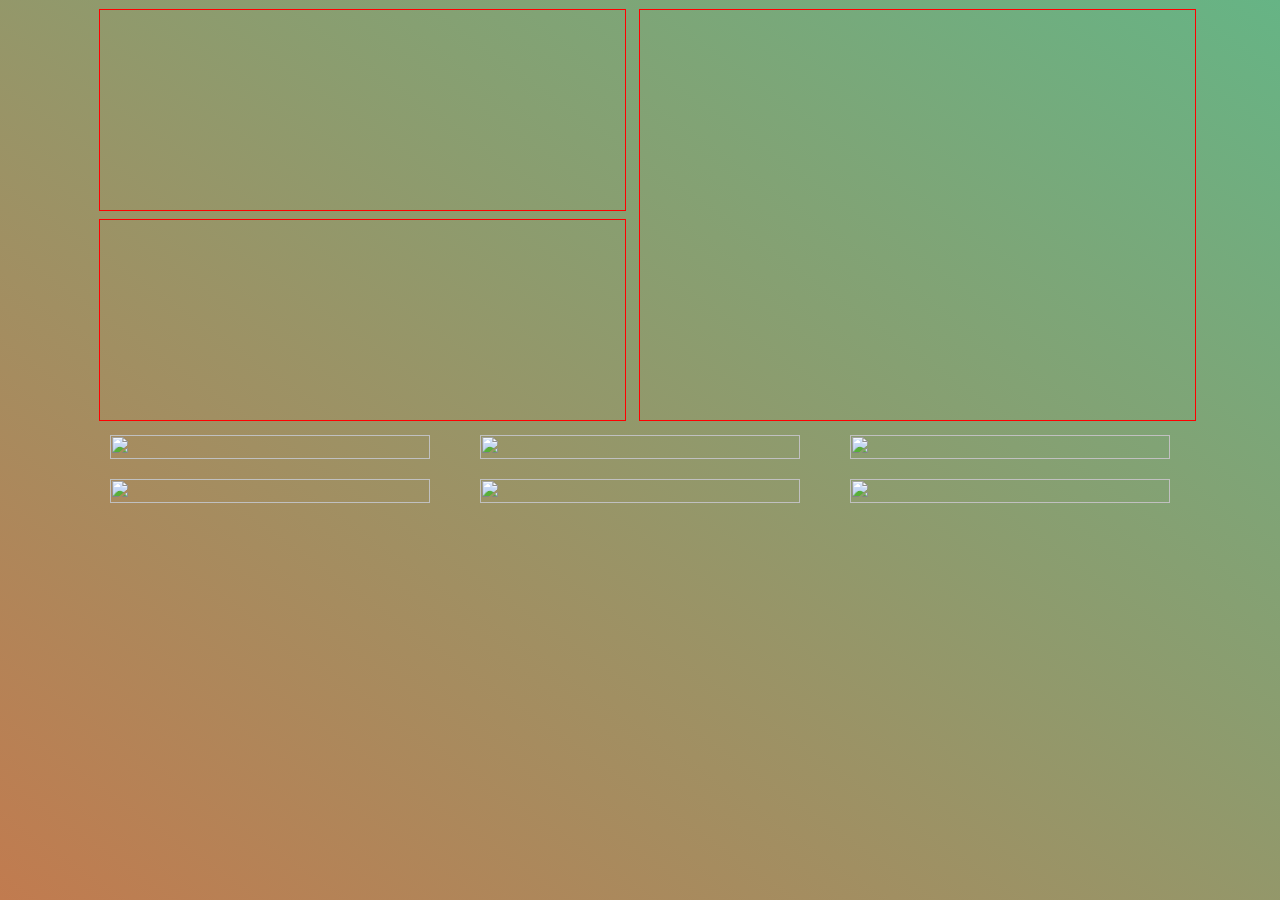
==== photos.html @ 87deeb83 "funcionalidad" ====
<!DOCTYPE html>
<html lang="en">

<head>
  <meta charset="utf-8">
  <meta name="viewport" content="width=device-width, initial-scale=1, shrink-to-fit=no">
  <meta name="description" content="">
  <meta name="author" content="">
  <meta name="keywords" content="HTML5, CSS3, javascript"/>

  <title>InstaCollage</title>

  <link href="assets/img/07f0d7b69ef071571e4ada2f4d6a053a-fondo-del-icono-de-instagram-by-vexels.png" rel="icon">

  <link rel='stylesheet prefetch' href='https://maxcdn.bootstrapcdn.com/bootstrap/3.3.6/css/bootstrap.min.css'>

  <!-- Link de CSS -->
  <link rel="stylesheet" href="assets/css/main.css">

  <!-- Bootstrap -->
  <link rel="stylesheet" href="https://maxcdn.bootstrapcdn.com/bootstrap/4.0.0-beta.2/css/bootstrap.min.css">
  <link rel="stylesheet" href="https://cdn.rawgit.com/arafkarim/BootstrapPlusPlus/2d8d0b9d/bpp/bpp.min.css">

</head>

<body>

 <div class="container text-center">
  <div class="col-lg-6 col-md-6 col-sm-12 col-xs-12">
    <div class="row marco">
      <div class="col-lg-12 col-md-12 col-sm-12 col-xs-12" ondragover="permitirDrop(event)" ondrop="drop(event)">

      </div>
    </div>
    <div class="row marco">
      <div class="col-lg-12 col-md-12 col-sm-12 col-xs-12" ondragover="permitirDrop(event)" ondrop="drop(event)">

      </div>
    </div>
  </div>


  <div class="row marco dos col-lg-6 col-md-6 col-sm-12 col-xs-12" ondragover="permitirDrop(event)" ondrop="drop(event)"></div>
</div>


<div class="container">
  <div class="row">
    <div class="col-lg-4 col-md-4 col-sm-6 col-xs-6">
      <img id="foto1" draggable="true" ondragstart="drag(event)" src="assets/img/playa.jpg">
    </div>
    <div class="col-lg-4 col-md-4 col-sm-6 col-xs-6">
      <img id="foto2" draggable="true" ondragstart="drag(event)" src="assets/img/lago.jpeg" alt="">
    </div>
    <div class="col-lg-4 col-md-4 col-sm-6 col-xs-6">
      <img id="foto3" draggable="true" ondragstart="drag(event)" src="assets/img/salto.jpg" alt="">
    </div>
  </div>
  <div class="row">
    <div class="col-lg-4 col-md-4 col-sm-6 col-xs-6">
      <img id="foto4" draggable="true" ondragstart="drag(event)" src="assets/img/cascada.jpeg" alt="">
    </div>
    <div class="col-lg-4 col-md-4 col-sm-6 col-xs-6">
      <img id="foto4" draggable="true" ondragstart="drag(event)" src="assets/img/oasis.jpg" alt="">
    </div>
    <div class="col-lg-4 col-md-4 col-sm-6 col-xs-6">
      <img id="foto4" draggable="true" ondragstart="drag(event)" src="assets/img/montaña.jpeg" alt="">
    </div>
  </div>

</div>



<!-- Jquery -->
<script src="https://code.jquery.com/jquery-3.2.1.min.js" integrity="sha256-hwg4gsxgFZhOsEEamdOYGBf13FyQuiTwlAQgxVSNgt4=" crossorigin="anonymous"></script>

<!-- Link js -->
<script src="assets/js/app.js"></script>

<!-- Link Iconos -->
<script defer src="https://use.fontawesome.com/releases/v5.0.6/js/all.js"></script>

<!-- Link bootstrap -->
<script src="https://code.jquery.com/jquery-3.2.1.slim.min.js"></script>
<script src="https://cdnjs.cloudflare.com/ajax/libs/popper.js/1.12.3/umd/popper.min.js"></script>
<script src="https://maxcdn.bootstrapcdn.com/bootstrap/4.0.0-beta.2/js/bootstrap.min.js"></script>

</body>

</html>
---- assets/css/main.css ----
*{
  color: #FFF !important;
}
body{
    width: 100%;
    height: 100vh;
    background: linear-gradient(to bottom left,#66B485,#C17B4F);
}
li{
  list-style: none;
}
#logo{
  height: 10%;
  width: 60%;
  margin: 2em;
}
#navigation{
  margin: 1em;
}
#form, button{
  height: 3.5em;
  width:80%;
  margin: 2em;
  background-color: white;
  opacity: 0.5;
}
button{
  background-color: transparent;
}
a{
  font-weight: bolder;
}
#facebook{
  background-color: transparent;
}
.btn{
  box-shadow: none !important;
  border: 1px solid #ffffff6b !important;
}
hr{
  border-top: 1px solid #ffffff6b;
}
#footer{
  border-top: 1px solid #ffffff6b;
  margin-top: 2em;
  padding: 2em;
}
input:focus {
    color: black !important;
}
.row{
  margin-left: 0px !important;
  margin-right: 0px !important;
}
.marco {
    height: 20em;
    margin: 1em 0em .5em 0em;
    outline: 1px solid red;
}
.dos{
  height: 41em;
}
img{
  height: 100%;
  width: 100%;
  padding: 1em;
}
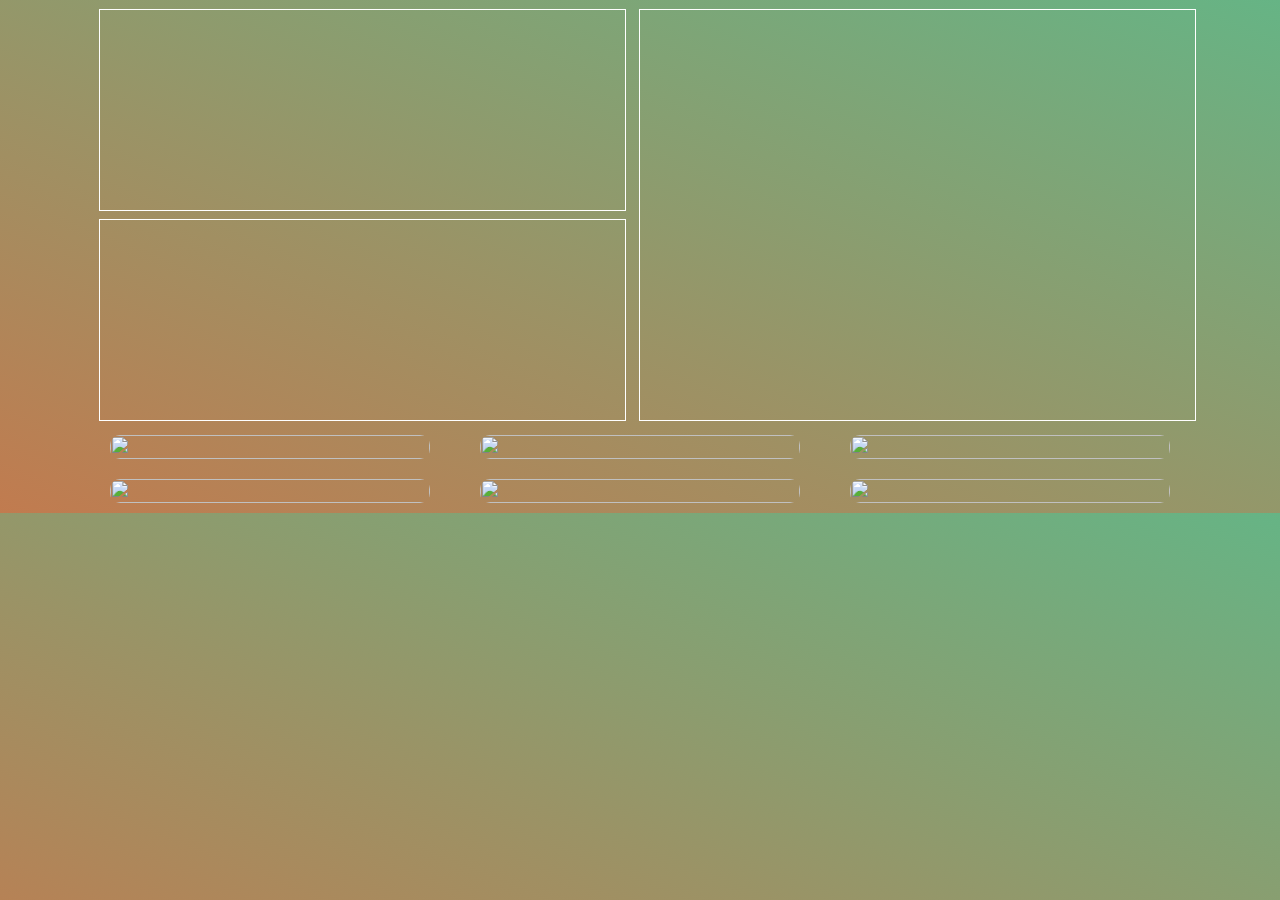
==== commit 2bf9b024: "Bleh" ====
--- a/photos.html
+++ b/photos.html
@@ -46,7 +46,7 @@
 
 <div class="container">
   <div class="row">
-    <div class="col-lg-4 col-md-4 col-sm-6 col-xs-6">
+    <div class="col-lg-4 col-md-4 col-sm-4 col-xs-4">
       <img id="foto1" draggable="true" ondragstart="drag(event)" src="assets/img/playa.jpg">
     </div>
     <div class="col-lg-4 col-md-4 col-sm-6 col-xs-6">
@@ -61,10 +61,10 @@
       <img id="foto4" draggable="true" ondragstart="drag(event)" src="assets/img/cascada.jpeg" alt="">
     </div>
     <div class="col-lg-4 col-md-4 col-sm-6 col-xs-6">
-      <img id="foto4" draggable="true" ondragstart="drag(event)" src="assets/img/oasis.jpg" alt="">
+      <img id="foto5" draggable="true" ondragstart="drag(event)" src="assets/img/oasis.jpg" alt="">
     </div>
     <div class="col-lg-4 col-md-4 col-sm-6 col-xs-6">
-      <img id="foto4" draggable="true" ondragstart="drag(event)" src="assets/img/montaña.jpeg" alt="">
+      <img id="foto6" draggable="true" ondragstart="drag(event)" src="assets/img/montaña.jpeg" alt="">
     </div>
   </div>
 
--- a/assets/css/main.css
+++ b/assets/css/main.css
@@ -3,7 +3,7 @@
 }
 body{
     width: 100%;
-    height: 100vh;
+    height: 100%;
     background: linear-gradient(to bottom left,#66B485,#C17B4F);
 }
 li{
@@ -27,6 +27,9 @@
 button{
   background-color: transparent;
 }
+button:disabled{
+  background-color: gray;
+}
 a{
   font-weight: bolder;
 }
@@ -45,7 +48,7 @@
   margin-top: 2em;
   padding: 2em;
 }
-input:focus {
+input {
     color: black !important;
 }
 .row{
@@ -55,7 +58,7 @@
 .marco {
     height: 20em;
     margin: 1em 0em .5em 0em;
-    outline: 1px solid red;
+    outline: 1px solid white;
 }
 .dos{
   height: 41em;
@@ -64,4 +67,5 @@
   height: 100%;
   width: 100%;
   padding: 1em;
+      border-radius: 2em;
 }
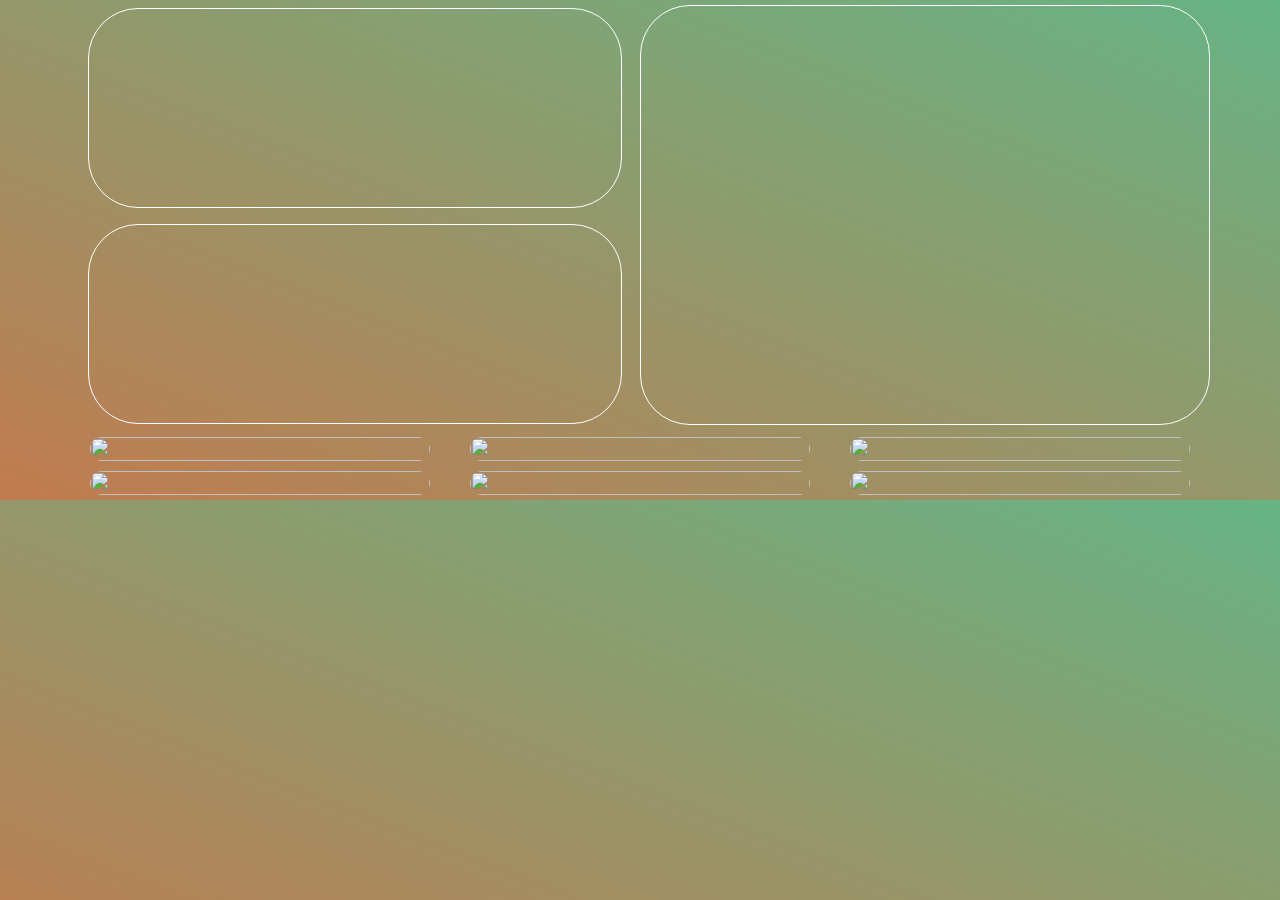
==== commit 8d9111b7: "css" ====
--- a/photos.html
+++ b/photos.html
@@ -25,23 +25,22 @@
 
 <body>
 
- <div class="container text-center">
-  <div class="col-lg-6 col-md-6 col-sm-12 col-xs-12">
-    <div class="row marco">
-      <div class="col-lg-12 col-md-12 col-sm-12 col-xs-12" ondragover="permitirDrop(event)" ondrop="drop(event)">
-
+  <div class="container text-center">
+    <div class="row">
+      <div class="col-xs-12 col-md-6">
+        <div class="row cont">
+          <div class="col-xs-12 col-md-12 marco" ondragover="permitirDrop(event)" ondrop="drop(event)">
+          </div>
+        </div>
+        <div class="row cont">
+          <div class="col-xs-12 col-md-12 marco" ondragover="permitirDrop(event)" ondrop="drop(event)">
+          </div>
+        </div>
       </div>
-    </div>
-    <div class="row marco">
-      <div class="col-lg-12 col-md-12 col-sm-12 col-xs-12" ondragover="permitirDrop(event)" ondrop="drop(event)">
-
+      <div class="col-xs-12 col-md-6 marco dos" ondragover="permitirDrop(event)" ondrop="drop(event)">
       </div>
     </div>
   </div>
-
-
-  <div class="row marco dos col-lg-6 col-md-6 col-sm-12 col-xs-12" ondragover="permitirDrop(event)" ondrop="drop(event)"></div>
-</div>
 
 
 <div class="container">
@@ -67,7 +66,6 @@
       <img id="foto6" draggable="true" ondragstart="drag(event)" src="assets/img/montaña.jpeg" alt="">
     </div>
   </div>
-
 </div>
 
 
--- a/assets/css/main.css
+++ b/assets/css/main.css
@@ -28,7 +28,7 @@
   background-color: transparent;
 }
 button:disabled{
-  background-color: gray;
+  background-color: grey;
 }
 a{
   font-weight: bolder;
@@ -51,21 +51,29 @@
 input {
     color: black !important;
 }
-.row{
-  margin-left: 0px !important;
-  margin-right: 0px !important;
+.cont {
+  margin: 0px 0px !important;
+  padding: 3px;
 }
 .marco {
-    height: 20em;
-    margin: 1em 0em .5em 0em;
-    outline: 1px solid white;
+  width: 90%;
+  height: 200px;
+  margin: 5px 0px;
+  border: 1px solid white;
+  border-radius: 5em;
+}
+
+.marco:hover {
+  opacity: 0.3;
 }
 .dos{
-  height: 41em;
+  height: 420px;
 }
-img{
+
+img {
   height: 100%;
   width: 100%;
-  padding: 1em;
-      border-radius: 2em;
+  padding: 5px;
+  border-radius: 5em;
+  border: 2px dotted white;
 }
